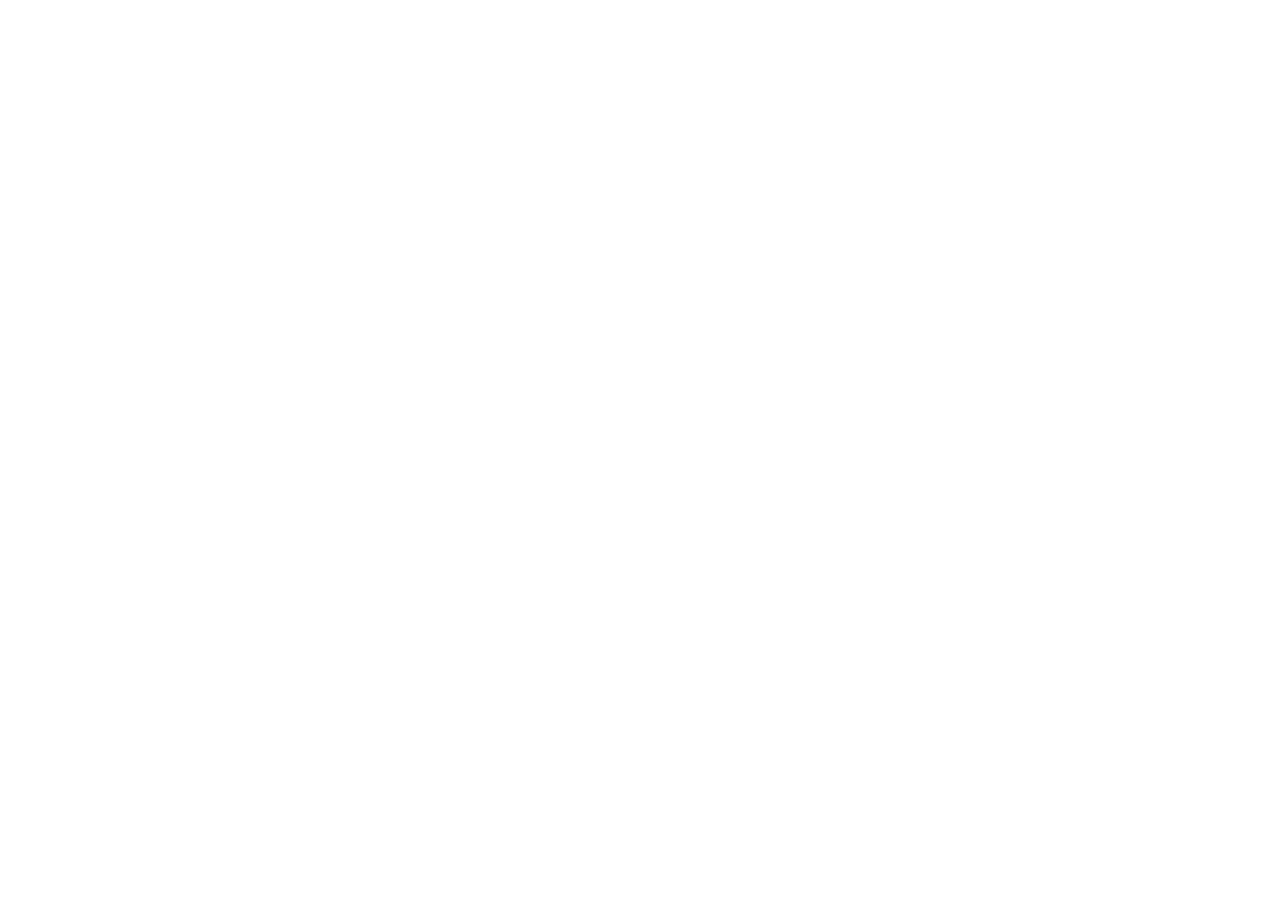
==== hs/index.html @ f20c4ab1 "hs politica confedential" ====
<!doctype html><html lang="en"><head><meta charset="utf-8"/><link rel="icon" href="/favicon.ico"/><meta name="viewport" content="width=device-width,initial-scale=1"/><meta name="theme-color" content="#000000"/><meta name="description" content="Web site created using create-react-app"/><link rel="apple-touch-icon" href="/logo192.png"/><link rel="manifest" href="/manifest.json"/><link href="https://fonts.googleapis.com/css2?family=Roboto&display=swap" rel="stylesheet"><link rel="stylesheet" href="https://cdnjs.cloudflare.com/ajax/libs/materialize/1.0.0/css/materialize.min.css"><title>React App</title><link href="/static/css/main.967ab792.chunk.css" rel="stylesheet"></head><body><noscript>You need to enable JavaScript to run this app.</noscript><div id="root"></div><script>!function(e){function t(t){for(var n,i,a=t[0],c=t[1],l=t[2],p=0,f=[];p<a.length;p++)i=a[p],Object.prototype.hasOwnProperty.call(o,i)&&o[i]&&f.push(o[i][0]),o[i]=0;for(n in c)Object.prototype.hasOwnProperty.call(c,n)&&(e[n]=c[n]);for(s&&s(t);f.length;)f.shift()();return u.push.apply(u,l||[]),r()}function r(){for(var e,t=0;t<u.length;t++){for(var r=u[t],n=!0,a=1;a<r.length;a++){var c=r[a];0!==o[c]&&(n=!1)}n&&(u.splice(t--,1),e=i(i.s=r[0]))}return e}var n={},o={1:0},u=[];function i(t){if(n[t])return n[t].exports;var r=n[t]={i:t,l:!1,exports:{}};return e[t].call(r.exports,r,r.exports,i),r.l=!0,r.exports}i.e=function(e){var t=[],r=o[e];if(0!==r)if(r)t.push(r[2]);else{var n=new Promise((function(t,n){r=o[e]=[t,n]}));t.push(r[2]=n);var u,a=document.createElement("script");a.charset="utf-8",a.timeout=120,i.nc&&a.setAttribute("nonce",i.nc),a.src=function(e){return i.p+"static/js/"+({}[e]||e)+"."+{3:"4781277e"}[e]+".chunk.js"}(e);var c=new Error;u=function(t){a.onerror=a.onload=null,clearTimeout(l);var r=o[e];if(0!==r){if(r){var n=t&&("load"===t.type?"missing":t.type),u=t&&t.target&&t.target.src;c.message="Loading chunk "+e+" failed.\n("+n+": "+u+")",c.name="ChunkLoadError",c.type=n,c.request=u,r[1](c)}o[e]=void 0}};var l=setTimeout((function(){u({type:"timeout",target:a})}),12e4);a.onerror=a.onload=u,document.head.appendChild(a)}return Promise.all(t)},i.m=e,i.c=n,i.d=function(e,t,r){i.o(e,t)||Object.defineProperty(e,t,{enumerable:!0,get:r})},i.r=function(e){"undefined"!=typeof Symbol&&Symbol.toStringTag&&Object.defineProperty(e,Symbol.toStringTag,{value:"Module"}),Object.defineProperty(e,"__esModule",{value:!0})},i.t=function(e,t){if(1&t&&(e=i(e)),8&t)return e;if(4&t&&"object"==typeof e&&e&&e.__esModule)return e;var r=Object.create(null);if(i.r(r),Object.defineProperty(r,"default",{enumerable:!0,value:e}),2&t&&"string"!=typeof e)for(var n in e)i.d(r,n,function(t){return e[t]}.bind(null,n));return r},i.n=function(e){var t=e&&e.__esModule?function(){return e.default}:function(){return e};return i.d(t,"a",t),t},i.o=function(e,t){return Object.prototype.hasOwnProperty.call(e,t)},i.p="/",i.oe=function(e){throw console.error(e),e};var a=this["webpackJsonppopulation-issue"]=this["webpackJsonppopulation-issue"]||[],c=a.push.bind(a);a.push=t,a=a.slice();for(var l=0;l<a.length;l++)t(a[l]);var s=c;r()}([])</script><script src="/static/js/2.0663e772.chunk.js"></script><script src="/static/js/main.a9a193d5.chunk.js"></script></body></html>
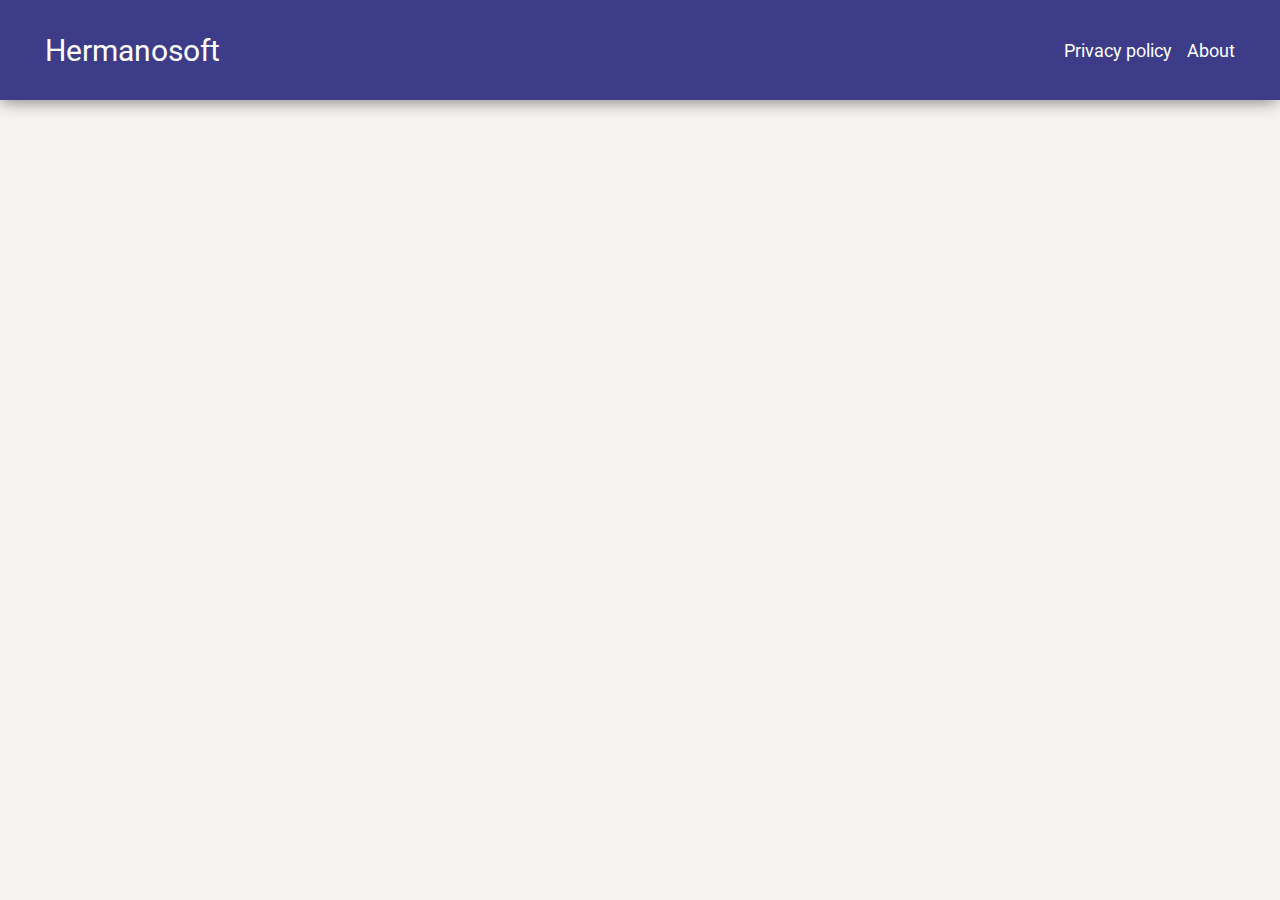
==== commit 5e344049: ""homepage": "/hs"" ====
--- a/hs/index.html
+++ b/hs/index.html
@@ -1 +1 @@
-<!doctype html><html lang="en"><head><meta charset="utf-8"/><link rel="icon" href="/favicon.ico"/><meta name="viewport" content="width=device-width,initial-scale=1"/><meta name="theme-color" content="#000000"/><meta name="description" content="Web site created using create-react-app"/><link rel="apple-touch-icon" href="/logo192.png"/><link rel="manifest" href="/manifest.json"/><link href="https://fonts.googleapis.com/css2?family=Roboto&display=swap" rel="stylesheet"><link rel="stylesheet" href="https://cdnjs.cloudflare.com/ajax/libs/materialize/1.0.0/css/materialize.min.css"><title>React App</title><link href="/static/css/main.967ab792.chunk.css" rel="stylesheet"></head><body><noscript>You need to enable JavaScript to run this app.</noscript><div id="root"></div><script>!function(e){function t(t){for(var n,i,a=t[0],c=t[1],l=t[2],p=0,f=[];p<a.length;p++)i=a[p],Object.prototype.hasOwnProperty.call(o,i)&&o[i]&&f.push(o[i][0]),o[i]=0;for(n in c)Object.prototype.hasOwnProperty.call(c,n)&&(e[n]=c[n]);for(s&&s(t);f.length;)f.shift()();return u.push.apply(u,l||[]),r()}function r(){for(var e,t=0;t<u.length;t++){for(var r=u[t],n=!0,a=1;a<r.length;a++){var c=r[a];0!==o[c]&&(n=!1)}n&&(u.splice(t--,1),e=i(i.s=r[0]))}return e}var n={},o={1:0},u=[];function i(t){if(n[t])return n[t].exports;var r=n[t]={i:t,l:!1,exports:{}};return e[t].call(r.exports,r,r.exports,i),r.l=!0,r.exports}i.e=function(e){var t=[],r=o[e];if(0!==r)if(r)t.push(r[2]);else{var n=new Promise((function(t,n){r=o[e]=[t,n]}));t.push(r[2]=n);var u,a=document.createElement("script");a.charset="utf-8",a.timeout=120,i.nc&&a.setAttribute("nonce",i.nc),a.src=function(e){return i.p+"static/js/"+({}[e]||e)+"."+{3:"4781277e"}[e]+".chunk.js"}(e);var c=new Error;u=function(t){a.onerror=a.onload=null,clearTimeout(l);var r=o[e];if(0!==r){if(r){var n=t&&("load"===t.type?"missing":t.type),u=t&&t.target&&t.target.src;c.message="Loading chunk "+e+" failed.\n("+n+": "+u+")",c.name="ChunkLoadError",c.type=n,c.request=u,r[1](c)}o[e]=void 0}};var l=setTimeout((function(){u({type:"timeout",target:a})}),12e4);a.onerror=a.onload=u,document.head.appendChild(a)}return Promise.all(t)},i.m=e,i.c=n,i.d=function(e,t,r){i.o(e,t)||Object.defineProperty(e,t,{enumerable:!0,get:r})},i.r=function(e){"undefined"!=typeof Symbol&&Symbol.toStringTag&&Object.defineProperty(e,Symbol.toStringTag,{value:"Module"}),Object.defineProperty(e,"__esModule",{value:!0})},i.t=function(e,t){if(1&t&&(e=i(e)),8&t)return e;if(4&t&&"object"==typeof e&&e&&e.__esModule)return e;var r=Object.create(null);if(i.r(r),Object.defineProperty(r,"default",{enumerable:!0,value:e}),2&t&&"string"!=typeof e)for(var n in e)i.d(r,n,function(t){return e[t]}.bind(null,n));return r},i.n=function(e){var t=e&&e.__esModule?function(){return e.default}:function(){return e};return i.d(t,"a",t),t},i.o=function(e,t){return Object.prototype.hasOwnProperty.call(e,t)},i.p="/",i.oe=function(e){throw console.error(e),e};var a=this["webpackJsonppopulation-issue"]=this["webpackJsonppopulation-issue"]||[],c=a.push.bind(a);a.push=t,a=a.slice();for(var l=0;l<a.length;l++)t(a[l]);var s=c;r()}([])</script><script src="/static/js/2.0663e772.chunk.js"></script><script src="/static/js/main.a9a193d5.chunk.js"></script></body></html>+<!doctype html><html lang="en"><head><meta charset="utf-8"/><link rel="icon" href="/hs/favicon.ico"/><meta name="viewport" content="width=device-width,initial-scale=1"/><meta name="theme-color" content="#000000"/><meta name="description" content="Web site created using create-react-app"/><link rel="apple-touch-icon" href="/hs/logo192.png"/><link rel="manifest" href="/hs/manifest.json"/><link href="https://fonts.googleapis.com/css2?family=Roboto&display=swap" rel="stylesheet"><link rel="stylesheet" href="https://cdnjs.cloudflare.com/ajax/libs/materialize/1.0.0/css/materialize.min.css"><title>React App</title><link href="/hs/static/css/main.967ab792.chunk.css" rel="stylesheet"></head><body><noscript>You need to enable JavaScript to run this app.</noscript><div id="root"></div><script>!function(e){function r(r){for(var n,a,i=r[0],c=r[1],l=r[2],s=0,p=[];s<i.length;s++)a=i[s],Object.prototype.hasOwnProperty.call(o,a)&&o[a]&&p.push(o[a][0]),o[a]=0;for(n in c)Object.prototype.hasOwnProperty.call(c,n)&&(e[n]=c[n]);for(f&&f(r);p.length;)p.shift()();return u.push.apply(u,l||[]),t()}function t(){for(var e,r=0;r<u.length;r++){for(var t=u[r],n=!0,i=1;i<t.length;i++){var c=t[i];0!==o[c]&&(n=!1)}n&&(u.splice(r--,1),e=a(a.s=t[0]))}return e}var n={},o={1:0},u=[];function a(r){if(n[r])return n[r].exports;var t=n[r]={i:r,l:!1,exports:{}};return e[r].call(t.exports,t,t.exports,a),t.l=!0,t.exports}a.e=function(e){var r=[],t=o[e];if(0!==t)if(t)r.push(t[2]);else{var n=new Promise((function(r,n){t=o[e]=[r,n]}));r.push(t[2]=n);var u,i=document.createElement("script");i.charset="utf-8",i.timeout=120,a.nc&&i.setAttribute("nonce",a.nc),i.src=function(e){return a.p+"static/js/"+({}[e]||e)+"."+{3:"39a09ea2"}[e]+".chunk.js"}(e);var c=new Error;u=function(r){i.onerror=i.onload=null,clearTimeout(l);var t=o[e];if(0!==t){if(t){var n=r&&("load"===r.type?"missing":r.type),u=r&&r.target&&r.target.src;c.message="Loading chunk "+e+" failed.\n("+n+": "+u+")",c.name="ChunkLoadError",c.type=n,c.request=u,t[1](c)}o[e]=void 0}};var l=setTimeout((function(){u({type:"timeout",target:i})}),12e4);i.onerror=i.onload=u,document.head.appendChild(i)}return Promise.all(r)},a.m=e,a.c=n,a.d=function(e,r,t){a.o(e,r)||Object.defineProperty(e,r,{enumerable:!0,get:t})},a.r=function(e){"undefined"!=typeof Symbol&&Symbol.toStringTag&&Object.defineProperty(e,Symbol.toStringTag,{value:"Module"}),Object.defineProperty(e,"__esModule",{value:!0})},a.t=function(e,r){if(1&r&&(e=a(e)),8&r)return e;if(4&r&&"object"==typeof e&&e&&e.__esModule)return e;var t=Object.create(null);if(a.r(t),Object.defineProperty(t,"default",{enumerable:!0,value:e}),2&r&&"string"!=typeof e)for(var n in e)a.d(t,n,function(r){return e[r]}.bind(null,n));return t},a.n=function(e){var r=e&&e.__esModule?function(){return e.default}:function(){return e};return a.d(r,"a",r),r},a.o=function(e,r){return Object.prototype.hasOwnProperty.call(e,r)},a.p="/hs/",a.oe=function(e){throw console.error(e),e};var i=this["webpackJsonphermano-soft"]=this["webpackJsonphermano-soft"]||[],c=i.push.bind(i);i.push=r,i=i.slice();for(var l=0;l<i.length;l++)r(i[l]);var f=c;t()}([])</script><script src="/hs/static/js/2.fef83154.chunk.js"></script><script src="/hs/static/js/main.75d5bd0b.chunk.js"></script></body></html>--- a/hs/static/css/main.967ab792.chunk.css
+++ b/hs/static/css/main.967ab792.chunk.css
@@ -0,0 +1,2 @@
+#root,body,html{height:100%;width:100%}body{margin:0;font-family:"Roboto","Oxygen","Ubuntu","Cantarell","Fira Sans","Droid Sans","Helvetica Neue",sans-serif,-apple-system,BlinkMacSystemFont,"Segoe UI";-webkit-font-smoothing:antialiased;-moz-osx-font-smoothing:grayscale;background-color:#f7f3f3}*{box-sizing:border-box}code{font-family:source-code-pro,Menlo,Monaco,Consolas,"Courier New",monospace}.app-wrapper{height:100%}.app-wrapper,.container{width:100%;display:flex;flex-direction:column;align-items:center}.container{flex-grow:1}@media (min-width:750px){.container{width:750px}}.Navbar_wrpper__30ZVm{width:100%;height:100px;background-color:#3c3c88;color:#fff;display:flex;justify-content:space-between;align-items:center;box-shadow:-1px 3px 16px -2px rgba(0,0,0,.52);z-index:100}.Navbar_wrpper__30ZVm span{margin-left:1rem;font-size:1.5rem}@media (max-width:240px){.Navbar_wrpper__30ZVm span{display:none}}@media (min-width:500px){.Navbar_wrpper__30ZVm span{font-size:2rem;margin-left:3rem}}.Navbar_wrpper__30ZVm ul{list-style:none;margin-right:1rem;-webkit-margin-before:0;margin-block-start:0;-webkit-margin-after:0;margin-block-end:0;-webkit-margin-start:0;margin-inline-start:0;-webkit-padding-start:0;padding-inline-start:0;cursor:pointer}.Navbar_wrpper__30ZVm ul,.Navbar_wrpper__30ZVm ul :hover{height:100%;display:flex;justify-content:center;align-items:center}.Navbar_wrpper__30ZVm ul :hover{background-color:#464691}.Navbar_wrpper__30ZVm ul :focus{text-decoration:underline}@media (min-width:500px){.Navbar_wrpper__30ZVm ul{margin-right:3rem}}.Navbar_wrpper__30ZVm li{margin-left:1rem}@media (max-width:200px){.Navbar_wrpper__30ZVm li{font-size:small}}.Navbar_wrpper__30ZVm a{text-decoration:none;color:#fff}@media (min-width:500px){.Navbar_wrpper__30ZVm a{font-size:large}}.About_container__13Dmv{display:flex;justify-content:center;align-items:center;flex-direction:column;padding:1rem;margin-top:2rem;text-align:center}.About_container__13Dmv a{margin-top:2rem}.PrivacyPolicy_wrap__3fCkf{padding:2rem;color:grey}
+/*# sourceMappingURL=main.967ab792.chunk.css.map */